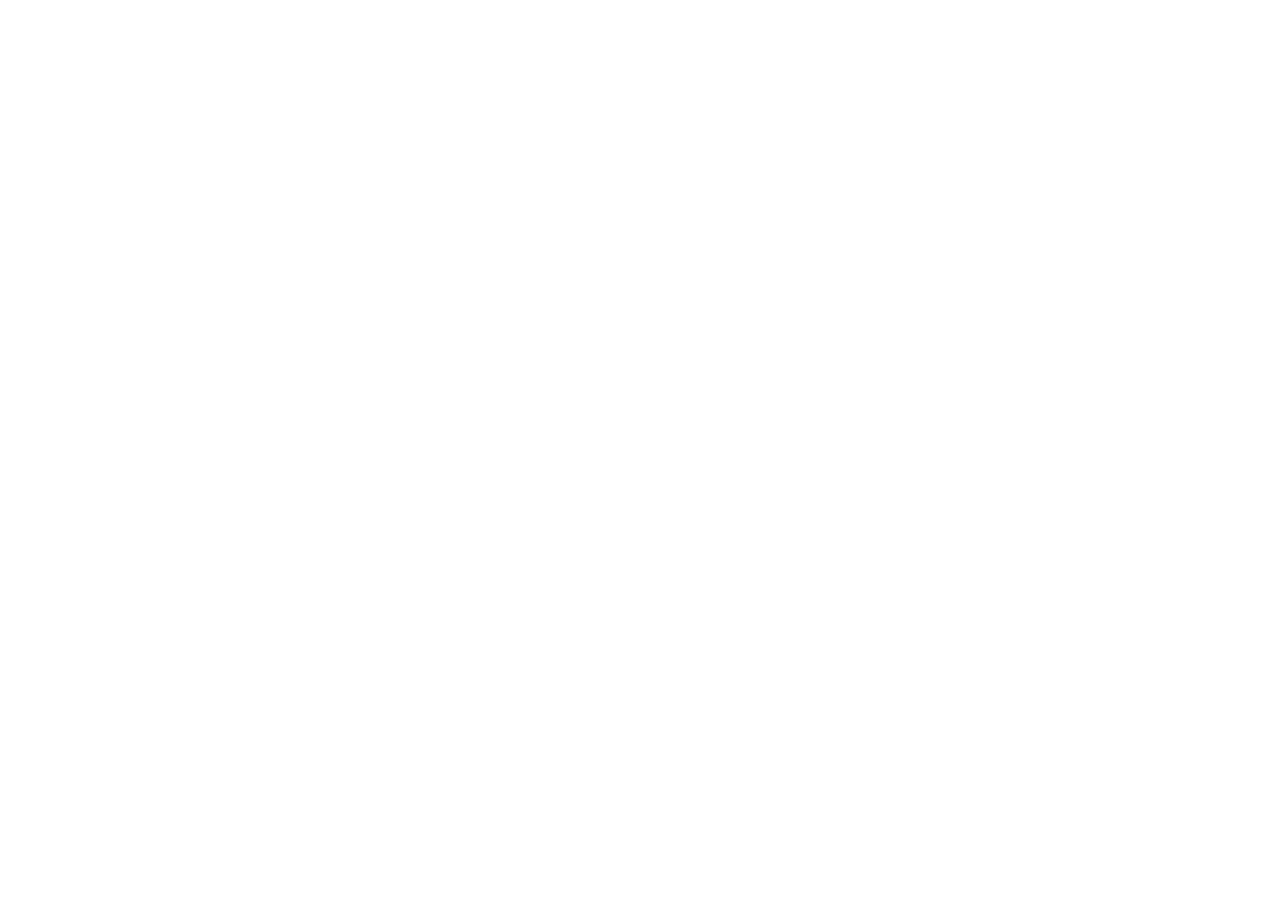
==== media queries/mq004/index.html @ 3049b6e8 "Ex. Media Query 004" ====
<!DOCTYPE html>
<html lang="pt-br">
<head>
    <meta charset="UTF-8">
    <meta http-equiv="X-UA-Compatible" content="IE=edge">
    <meta name="viewport" content="width=device-width, initial-scale=1.0">
    <title>Media Query - Mobile First</title>
</head>
<body>
    
</body>
</html>
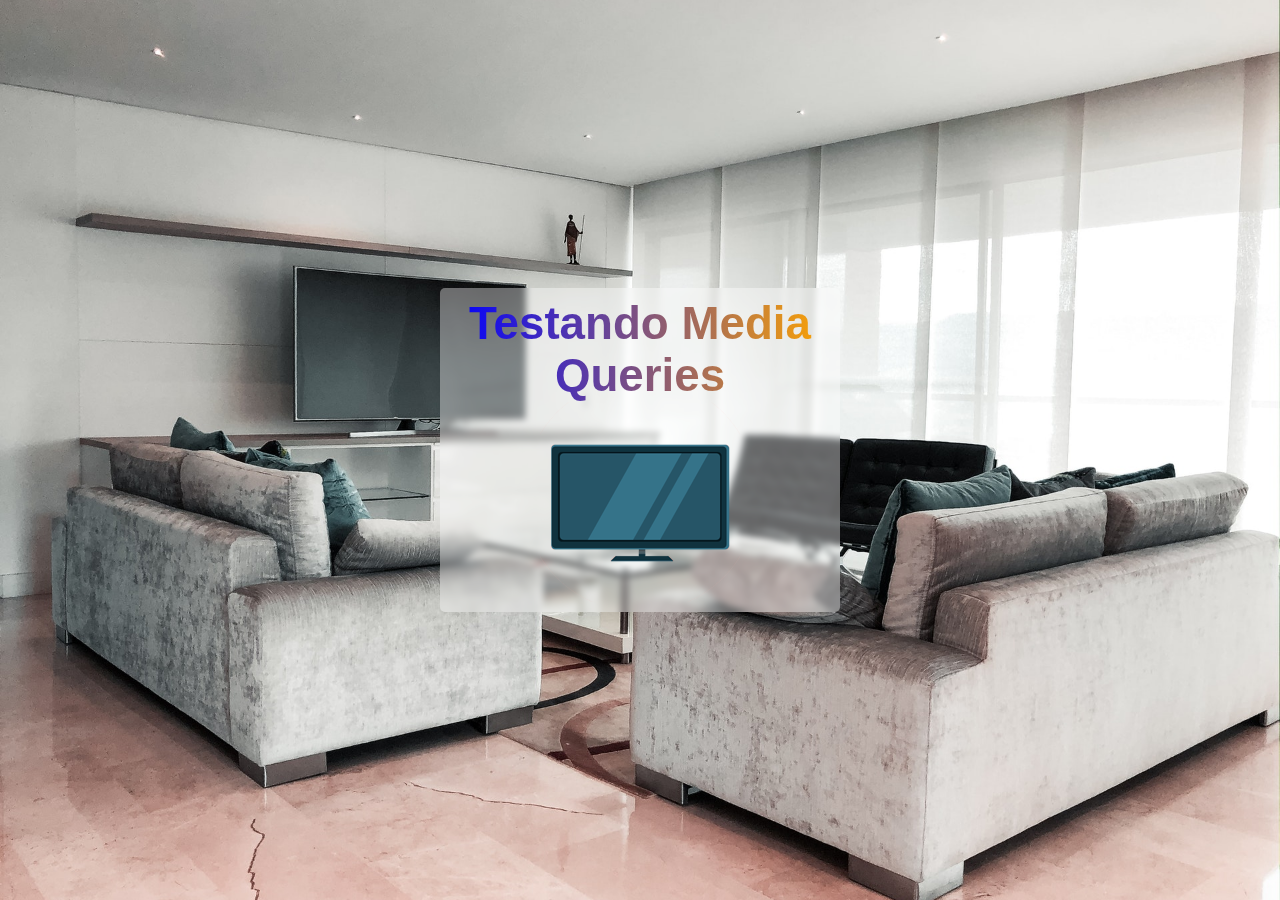
==== commit 8d949c82: "Ex. Media Query - 004 - Mobile First" ====
--- a/media queries/mq004/index.html
+++ b/media queries/mq004/index.html
@@ -5,8 +5,21 @@
     <meta http-equiv="X-UA-Compatible" content="IE=edge">
     <meta name="viewport" content="width=device-width, initial-scale=1.0">
     <title>Media Query - Mobile First</title>
+
+    <link rel="stylesheet" href="css/style.css" media="all">
+    <link rel="stylesheet" href="css/media-query.css">
 </head>
 <body>
+
+    <main>
+        <h1>Testando Media Queries</h1>
+        <img id="phone" src="../img/imagens/icon-phone.png" alt="Acessando via smartphone">
+        <img id="tablet" src="../img/imagens/icon-tablet.png" alt="Acessando via tablet">
+        <img id="print" src="../img/imagens/icon-print.png" alt="Versão para impressora">
+        <img id="pc" src="../img/imagens/icon-pc.png" alt="Acessando via desktop">
+        <img id="tv" src="../img/imagens/icon-tv.png" alt="Acessandovia TV">       
+
+    </main>
     
 </body>
 </html>--- a/media queries/mq004/css/style.css
+++ b/media queries/mq004/css/style.css
@@ -0,0 +1,85 @@
+@charset "UTF-8";
+
+/* VERSÃO MOBILE FIRST */
+
+:root {
+    --cor01: linear-gradient(to right, blue, orange);
+}
+
+* {
+    font-family: Arial, Helvetica, sans-serif;
+    font-size: 1.3em;
+    margin: 0;
+    padding: 0;
+    box-sizing: border-box;
+}
+
+
+
+body, html {
+    width: 100vw;
+    height: 100vh;
+}
+
+body {
+    background: black url(../../img/imagens/back-phone.jpg)no-repeat;
+    background-size: cover;
+    background-position: center center;
+
+    display: flex;
+    justify-content: center;
+    align-items: center;
+}
+
+main {
+    background-color: rgba(255, 255, 255, 0.381);
+    backdrop-filter: blur(3px); /* efeito vidro / desfoque */
+    
+    width: 400px;
+    align-items: center;    
+
+    border-radius: 5px;
+    padding: 10px;          
+}
+
+h1 {
+    text-align: center;
+    
+    background-image: var(--cor01);
+    background-clip: text;
+    -webkit-background-clip: text;
+    color: transparent;
+    
+   /* com o código acima posso colocar um linear gradient no text, com cores, uma variável já definida ou com uma imagem || com imagem é só colocar a URL */
+    
+}
+
+h2 {
+    color: var(--gradient);
+}
+
+img {
+    display: block;
+    margin: auto;
+}
+
+#phone {
+    display: block;
+}
+
+#tablet {
+    display: none;
+}
+
+#print {
+    display: none;
+}
+
+#pc {
+    display: none;
+}
+
+#tv {
+    display: none;
+}
+
--- a/media queries/mq004/css/media-query.css
+++ b/media queries/mq004/css/media-query.css
@@ -0,0 +1,116 @@
+@charset "UTF-8";
+
+/* Todas as demais mídias */
+
+/* Typical  Device Breakpoints
+
+Pequenas telas: Até 600px
+Celular: de 600px até 768px
+Tablet: de 768px até 992px
+Desktop:  de 992px até 1200px
+Grandes telas: acima de 1200px
+
+*/
+
+@media print { /* o Backgroun-image aqui é desnecessário, pois ao imprimir não sai */
+
+    body {
+        font-family: 'Courier New', Courier, monospace;        
+    } 
+    
+    main {
+        border: 1px solid black;
+        width: 90vw;
+    }
+
+   
+    main h1 {
+        color: black;
+        
+    }    
+
+        main::after {
+            content: "Douglas Almeida";
+            text-decoration: overline;
+            display: flex;      
+            justify-content: center;   
+            padding: 5px 0px;            
+        }
+        
+}
+
+/* não usarei esta abaixo: 
+
+@media screen and (max-width: 600px){
+
+}
+    
+@media screen and (max-width: 600px) and (max-width: 768px) {
+    
+}
+
+*/
+
+/* Usarei a de baixo: */
+
+@media screen and (min-width: 768px) and (max-width: 992px){ /* TELA DE TABLET */
+
+    body {
+        background-image: url(../../img/imagens/back-tablet.jpg);
+    }
+    
+    #phone {
+        display: none;
+    }
+
+    #tablet {
+        display: block;
+    }
+
+    
+}
+
+@media screen and (min-width: 992px) and (max-width: 1200px) { /* TELA DE DESKTOP */
+
+    body {
+        background-image: url(../../img/imagens/back-pc.jpg);
+    }
+
+    #phone {
+        display: none;
+    }
+    
+    #tablet {
+        display: none;
+    }
+
+    #pc {
+        display: block;
+    }
+    
+}
+
+@media screen and (min-width: 1200px) { /* TELA DE TV OU MAIORES */
+
+    body {
+        background-image: url(../../img/imagens/back-tv.jpg);
+    }
+
+    #phone {
+        display: none;
+    }
+    
+    #tablet {
+        display: none;
+    }
+
+    #pc {
+        display: none;
+    }
+
+    #tv {
+        display: block;
+    }
+    
+}
+
